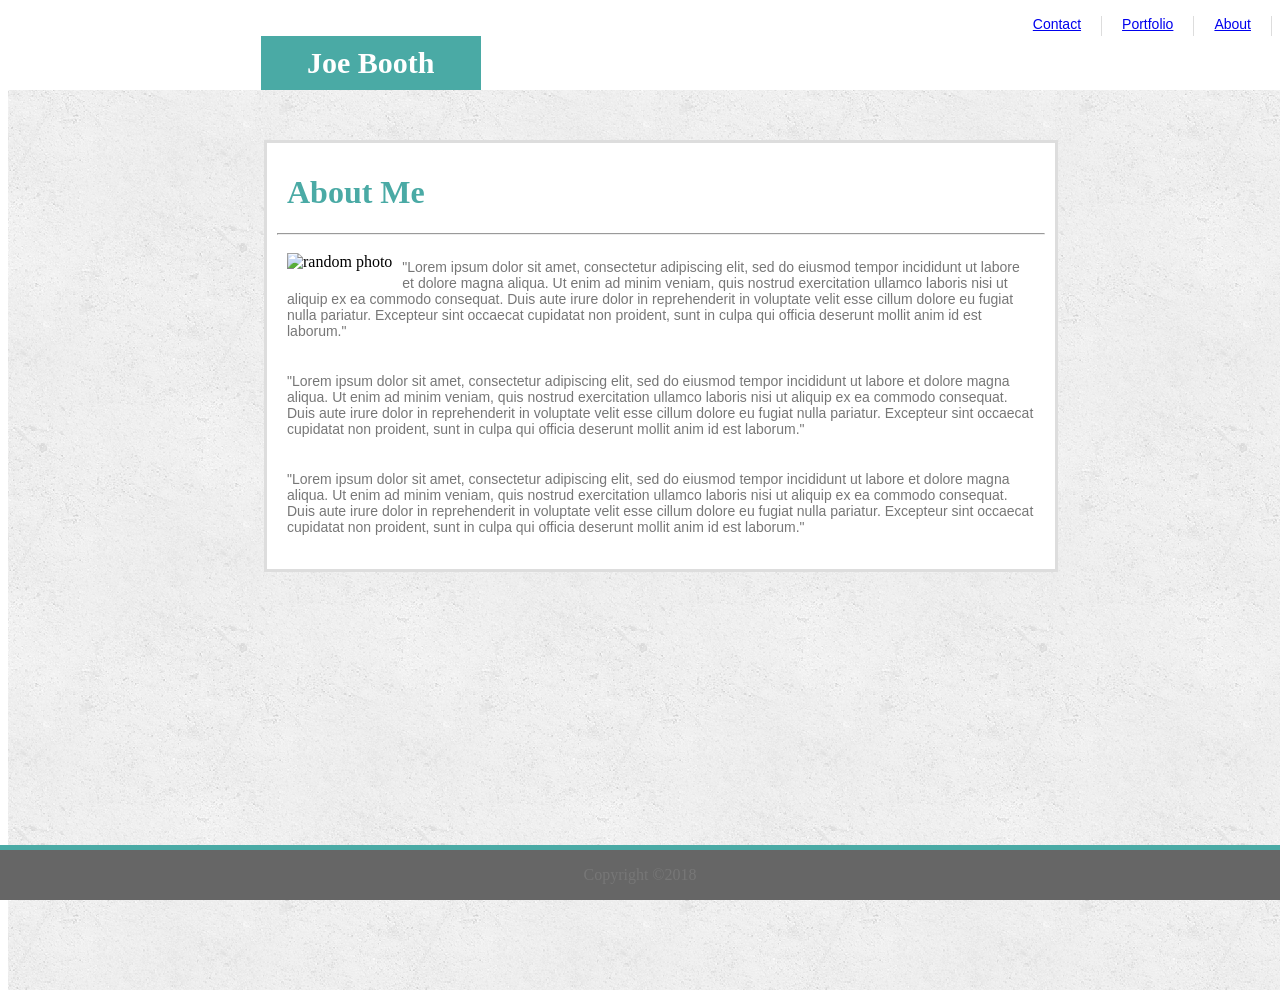
==== index.html @ ff4b40a2 "First commit of homework assignment 1" ====
<!doctype html>

<html lang="en">
<head>
    <meta charset="utf-8">
    <link rel="stylesheet" type="text/css" href="assets/css/style.css">
    <title>Joe Booth</title>
</head>

<header>
    <h1 class="tab">Joe Booth</h1>
    <ul class="horizontal">
        <li class="about"><a href="#">About</a></li>
        <li class="portfolio"><a href="#">Portfolio</a></li>
        <li class="contact"><a href="#">Contact</a></li>
    </ul>
</header>

<body>

    <div class="container">
        <div class="panel">
            <h1 class="me">About Me</h1>
            <hr>
            <img class="photo" src="http://lorempixel.com/200/100" alt="random photo">
            <p>"Lorem ipsum dolor sit amet, consectetur adipiscing elit, sed do eiusmod tempor incididunt ut labore et dolore magna aliqua. Ut enim ad minim veniam, quis nostrud exercitation ullamco laboris nisi ut aliquip ex ea commodo consequat. Duis aute irure dolor in reprehenderit in voluptate velit esse cillum dolore eu fugiat nulla pariatur. Excepteur sint occaecat cupidatat non proident, sunt in culpa qui officia deserunt mollit anim id est laborum."</p>
            <p>"Lorem ipsum dolor sit amet, consectetur adipiscing elit, sed do eiusmod tempor incididunt ut labore et dolore magna aliqua. Ut enim ad minim veniam, quis nostrud exercitation ullamco laboris nisi ut aliquip ex ea commodo consequat. Duis aute irure dolor in reprehenderit in voluptate velit esse cillum dolore eu fugiat nulla pariatur. Excepteur sint occaecat cupidatat non proident, sunt in culpa qui officia deserunt mollit anim id est laborum."</p>
            <p>"Lorem ipsum dolor sit amet, consectetur adipiscing elit, sed do eiusmod tempor incididunt ut labore et dolore magna aliqua. Ut enim ad minim veniam, quis nostrud exercitation ullamco laboris nisi ut aliquip ex ea commodo consequat. Duis aute irure dolor in reprehenderit in voluptate velit esse cillum dolore eu fugiat nulla pariatur. Excepteur sint occaecat cupidatat non proident, sunt in culpa qui officia deserunt mollit anim id est laborum."</p>
        </div>
    </div>

</body>

<footer>
    <p>Copyright &copy;2018</p>
</footer>   

</html>
---- assets/css/style.css ----
header {
    margin-left: 20%;
    
}


.tab {
    float: left;
    text-align: center;
    width: 200px;
    height: 40px;
    padding: 10px;
    color: white;
    font-size: 30px;
    background-color: #4aaaa5;
    font-family: 'Georgia', Times, Times New Roman, serif;  
}

.horizontal {
    text-align: center;
    background-color: white;
    
}

li {
    height: 20px;
    padding-right: 20px;
    padding-left: 20px;
    border-right: 1px solid #dddddd;
    font-family: Arial;
    font-size: 14px;
    color: #777777;
    list-style-type: none;
    text-decoration: none;
    float: right;
     
}

.container {
    clear: both;
    overflow: auto;
    width: 100%;
    height: 100%;
    position: absolute;
    top: 90px;
    background-image: url("../images/concrete_seamless.png");
}

.panel {
    position: relative;
    top: 50px;
    width: 60%;
    left: 20%;
    right: 20%;
    padding: 10px;
    background-color: white;
    border: 3px solid #dddddd
}

.panel p {
    color: #777777;
    font-size: 14px;
    font-family: Arial;
    padding: 10px;
}

.me {
    color: #4aaaa5;
    padding-left: 10px;
}

.photo {
    float: left;
    margin: 10px;
}
footer {
    position: fixed;
    left: 0;
    bottom: 0;
    width: 100%;
    border-top: 5px solid #4aaaa5;
    background-color: #666666;
    color: #777777;
    text-align: center;
}
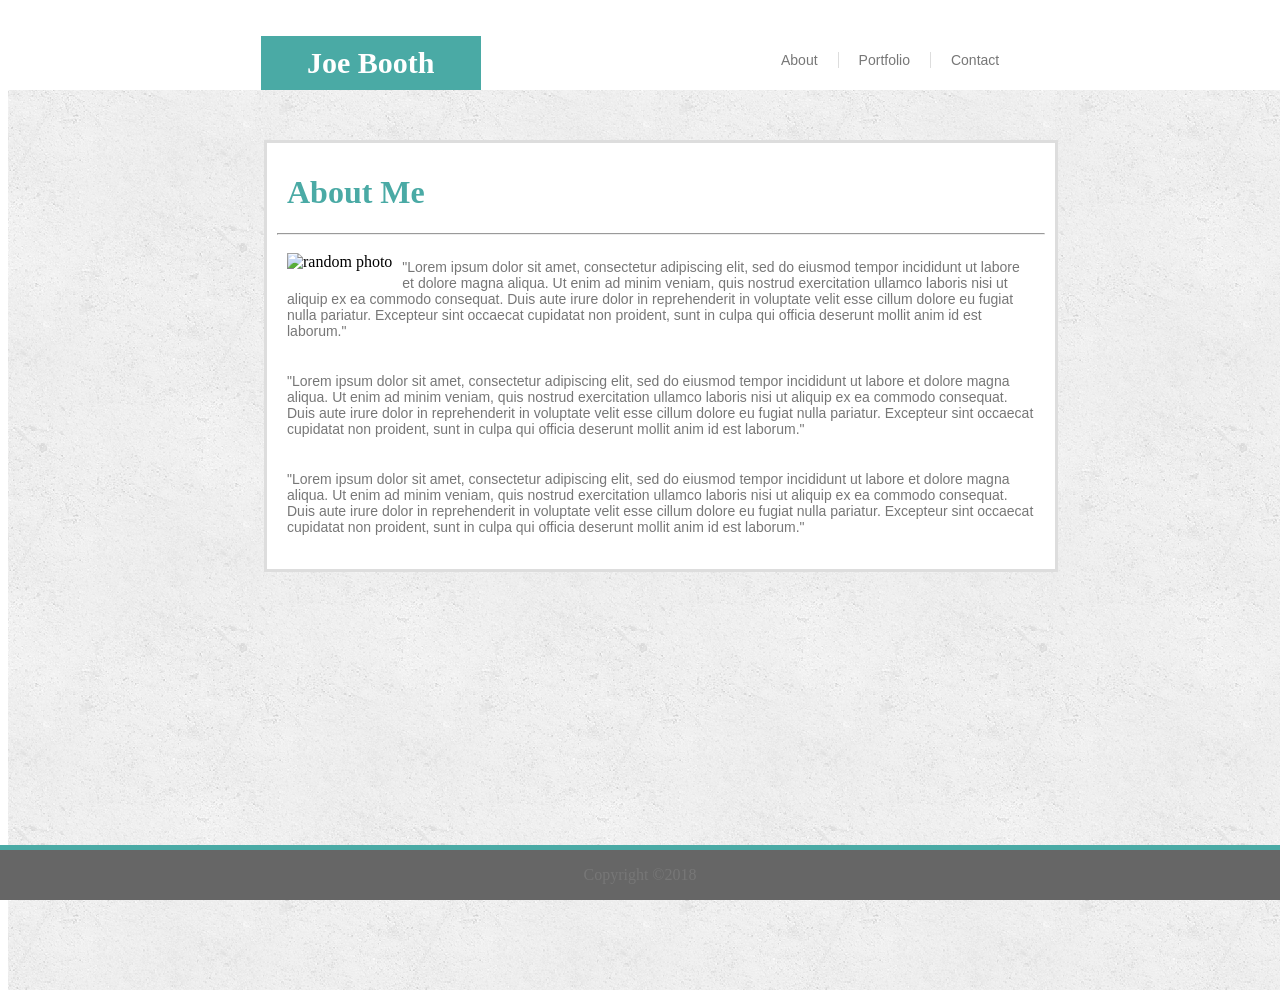
==== commit 13d86fa2: "fixed navigation" ====
--- a/index.html
+++ b/index.html
@@ -10,9 +10,9 @@
 <header>
     <h1 class="tab">Joe Booth</h1>
     <ul class="horizontal">
-        <li class="about"><a href="#">About</a></li>
-        <li class="portfolio"><a href="#">Portfolio</a></li>
-        <li class="contact"><a href="#">Contact</a></li>
+        <li><a class="contact" href="contact.html">Contact</a></li>
+        <li><a class="portfolio" href="portfolio.html">Portfolio</a></li>
+        <li><a class="about" href="index.html">About</a></li>
     </ul>
 </header>
 
--- a/assets/css/style.css
+++ b/assets/css/style.css
@@ -1,6 +1,6 @@
 header {
     margin-left: 20%;
-    
+    margin-right: 20%;
 }
 
 
@@ -19,10 +19,21 @@
 .horizontal {
     text-align: center;
     background-color: white;
-    
+    margin-right: 0px;
 }
 
 li {
+    list-style: none;
+    float: right;
+    margin-top: 35px;
+}
+
+a.contact {
+    border: none;
+    padding-right: none;
+}
+
+a {
     height: 20px;
     padding-right: 20px;
     padding-left: 20px;
@@ -30,10 +41,7 @@
     font-family: Arial;
     font-size: 14px;
     color: #777777;
-    list-style-type: none;
     text-decoration: none;
-    float: right;
-     
 }
 
 .container {
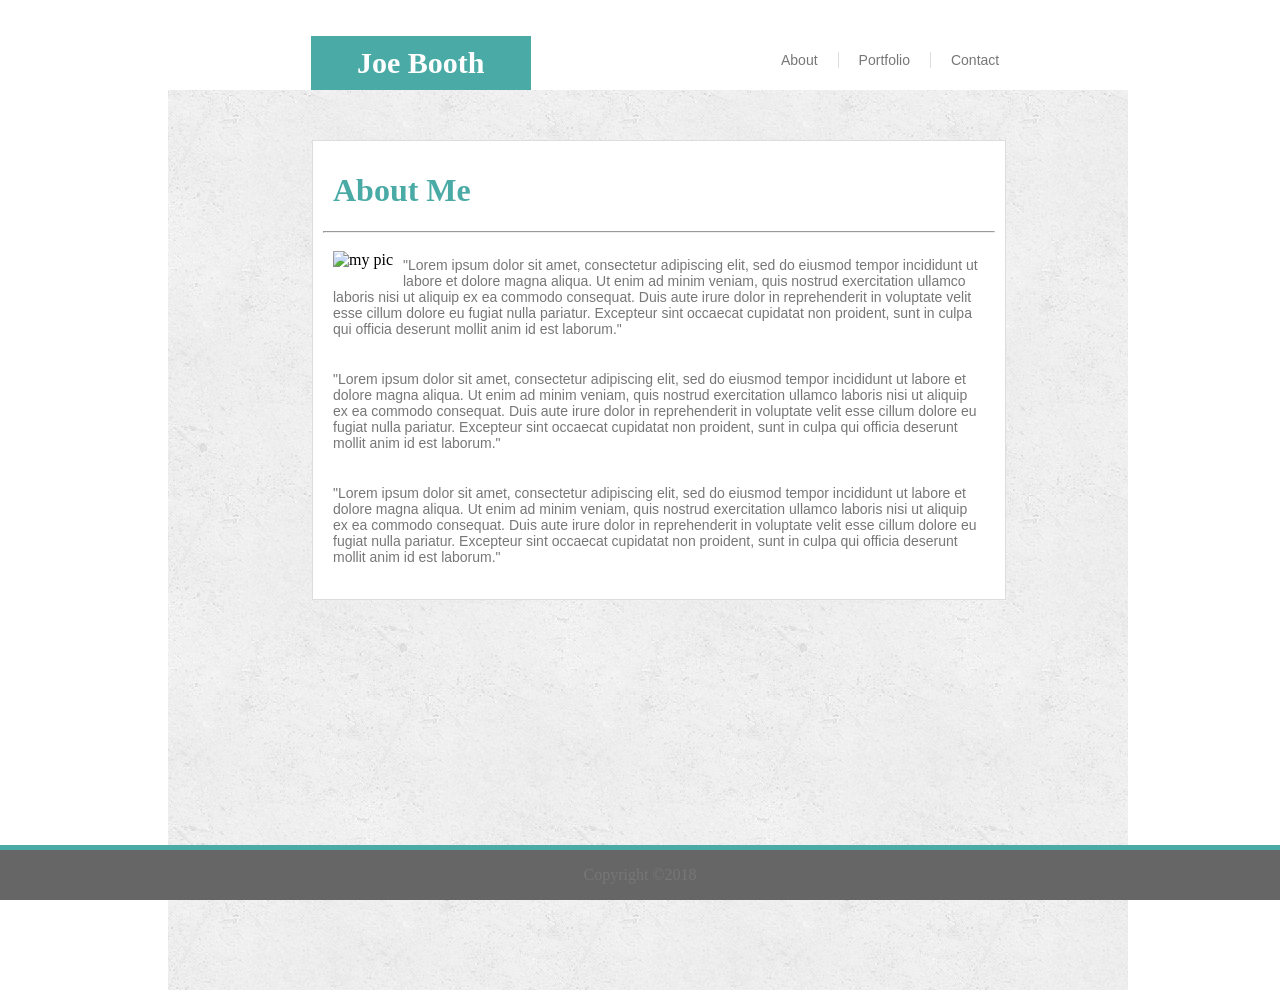
==== commit b6d52927: "updated photo to about page" ====
--- a/index.html
+++ b/index.html
@@ -22,7 +22,7 @@
         <div class="panel">
             <h1 class="me">About Me</h1>
             <hr>
-            <img class="photo" src="http://lorempixel.com/200/100" alt="random photo">
+            <img class="photo" src="assets/images/Joe.jpg" alt="my pic">
             <p>"Lorem ipsum dolor sit amet, consectetur adipiscing elit, sed do eiusmod tempor incididunt ut labore et dolore magna aliqua. Ut enim ad minim veniam, quis nostrud exercitation ullamco laboris nisi ut aliquip ex ea commodo consequat. Duis aute irure dolor in reprehenderit in voluptate velit esse cillum dolore eu fugiat nulla pariatur. Excepteur sint occaecat cupidatat non proident, sunt in culpa qui officia deserunt mollit anim id est laborum."</p>
             <p>"Lorem ipsum dolor sit amet, consectetur adipiscing elit, sed do eiusmod tempor incididunt ut labore et dolore magna aliqua. Ut enim ad minim veniam, quis nostrud exercitation ullamco laboris nisi ut aliquip ex ea commodo consequat. Duis aute irure dolor in reprehenderit in voluptate velit esse cillum dolore eu fugiat nulla pariatur. Excepteur sint occaecat cupidatat non proident, sunt in culpa qui officia deserunt mollit anim id est laborum."</p>
             <p>"Lorem ipsum dolor sit amet, consectetur adipiscing elit, sed do eiusmod tempor incididunt ut labore et dolore magna aliqua. Ut enim ad minim veniam, quis nostrud exercitation ullamco laboris nisi ut aliquip ex ea commodo consequat. Duis aute irure dolor in reprehenderit in voluptate velit esse cillum dolore eu fugiat nulla pariatur. Excepteur sint occaecat cupidatat non proident, sunt in culpa qui officia deserunt mollit anim id est laborum."</p>
--- a/assets/css/style.css
+++ b/assets/css/style.css
@@ -1,3 +1,4 @@
+
 header {
     margin-left: 20%;
     margin-right: 20%;
@@ -9,6 +10,7 @@
     text-align: center;
     width: 200px;
     height: 40px;
+    margin-left: 50px;
     padding: 10px;
     color: white;
     font-size: 30px;
@@ -30,7 +32,6 @@
 
 a.contact {
     border: none;
-    padding-right: none;
 }
 
 a {
@@ -47,7 +48,9 @@
 .container {
     clear: both;
     overflow: auto;
-    width: 100%;
+    width: 960px;
+    margin-left: 160px;
+    margin-right: 160px;
     height: 100%;
     position: absolute;
     top: 90px;
@@ -57,12 +60,12 @@
 .panel {
     position: relative;
     top: 50px;
-    width: 60%;
-    left: 20%;
-    right: 20%;
+    width: 70%;
+    left: 15%;
+    right: 15%;
     padding: 10px;
     background-color: white;
-    border: 3px solid #dddddd
+    border: 1px solid #dddddd
 }
 
 .panel p {
@@ -81,6 +84,55 @@
     float: left;
     margin: 10px;
 }
+
+label {
+    font-family: Arial;
+    font-size: 14px;
+    color: #777777;
+    margin-bottom: 10px;
+}
+
+#name {
+    width: 640px;
+}
+
+#email {
+    width: 640px;
+}
+
+#message {
+    width: 640px;
+    height: 200px;
+    border: 1px solid #dddddd;
+}
+
+input[type=submit] {
+    background-color:#4aaaa5;
+    color: white;
+    padding: 6px 10px;
+    border: none;
+    cursor: pointer;
+}
+
+.project {
+    position: relative;
+}
+
+img.dog {
+    margin: 10px 15px;
+    border: 1px solid #dddddd;
+    width: 200px;
+    height: 130px;
+}
+
+caption {
+    background-color: #4aaaa5;
+   color: white;
+   width: 100%;
+   height: 20px;
+   font-size: 14px;
+}
+
 footer {
     position: fixed;
     left: 0;
